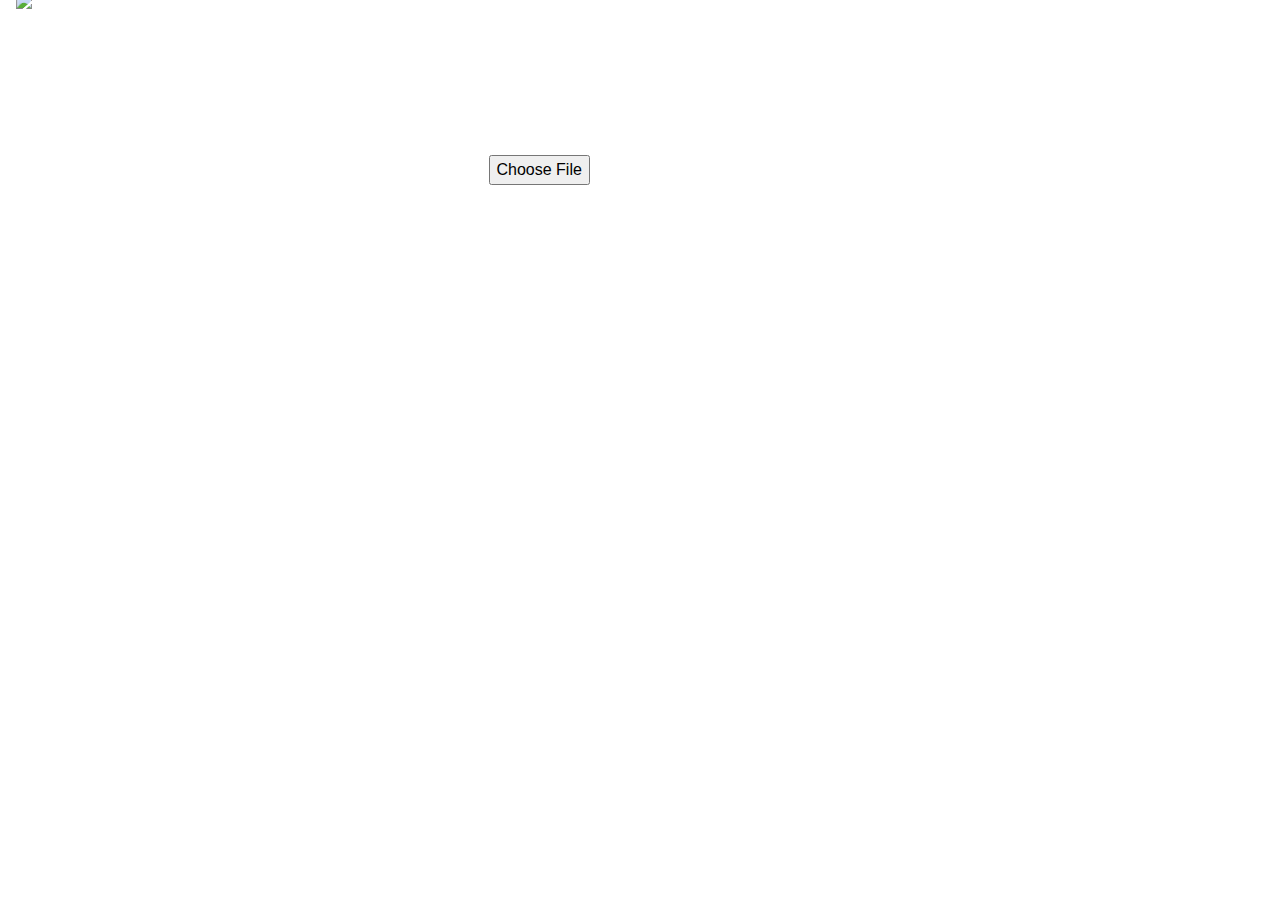
==== templates/index.html @ 32a80016 "Merge pull request #18 from nizarhaider/dev" ====
<!doctype html>
<html lang="en">
  <head>
    <!-- Required meta tags -->
    <meta charset="utf-8">
    <meta name="viewport" content="width=device-width, initial-scale=1, shrink-to-fit=no">
    <link rel="icon" href="{{ url_for('static', filename='logo.png') }}" type="image/png">
    <!-- Bootstrap CSS -->
    <script src="https://cdn.jsdelivr.net/npm/bootstrap@5.0.2/dist/js/bootstrap.bundle.min.js" integrity="sha384-MrcW6ZMFYlzcLA8Nl+NtUVF0sA7MsXsP1UyJoMp4YLEuNSfAP+JcXn/tWtIaxVXM" crossorigin="anonymous"></script>
    <script src="https://ajax.googleapis.com/ajax/libs/jquery/3.6.1/jquery.min.js"></script>
    <script src="https:1//cdn.jsdelivr.net/npm/popper.js@1.16.1/dist/umd/popper.min.js" integrity="sha384-9/reFTGAW83EW2RDu2S0VKaIzap3H66lZH81PoYlFhbGU+6BZp6G7niu735Sk7lN" crossorigin="anonymous"></script>
    <link href="https://cdn.jsdelivr.net/npm/bootstrap@5.0.2/dist/css/bootstrap.min.css" rel="stylesheet" integrity="sha384-EVSTQN3/azprG1Anm3QDgpJLIm9Nao0Yz1ztcQTwFspd3yD65VohhpuuCOmLASjC" crossorigin="anonymous">    
    <script src="https://cdnjs.cloudflare.com/ajax/libs/nprogress/0.2.0/nprogress.min.js"></script>
    <link rel="stylesheet" href="https://stackpath.bootstrapcdn.com/bootstrap/4.5.2/css/bootstrap.min.css" integrity="sha384-JcKb8q3iqJ61gNV9KGb8thSsNjpSL0n8PARn9HuZOnIxN0hoP+VmmDGMN5t9UJ0Z" crossorigin="anonymous">
    <link href="static/style.css" rel="stylesheet">
    <!--Google Fonts-->
    <link rel="preconnect" href="https://fonts.googleapis.com">
    <link rel="preconnect" href="https://fonts.gstatic.com" crossorigin>
    <link href="https://fonts.googleapis.com/css2?family=Open+Sans:wght@600&display=swap" rel="stylesheet">
    <link href="https://fonts.googleapis.com/css2?family=Open+Sans:wght@700&family=Righteous&display=swap" rel="stylesheet">
    <link href="https://fonts.googleapis.com/css2?family=Open+Sans:wght@700&family=Poppins:wght@500&family=Righteous&display=swap" rel="stylesheet">
    <link href="https://fonts.googleapis.com/css2?family=Open+Sans:wght@700&family=Poppins:wght@500;700&family=Righteous&display=swap" rel="stylesheet">

    <!-- Include the Dropzone.js library -->
    <script src="https://unpkg.com/dropzone@5/dist/min/dropzone.min.js"></script>
    <link rel="stylesheet" href="https://unpkg.com/dropzone@5/dist/min/dropzone.min.css" type="text/css"/>

    <!-- Loading.js library-->
    <link rel="stylesheet" type="text/css" href="static/loading-bar.css"/>
    <script type="text/javascript" src="static/loading-bar.js"></script>

    <!-- Google tag (gtag.js) -->
    <script async src="https://www.googletagmanager.com/gtag/js?id=G-7PQRHWGLGE"></script>
    <script>
    window.dataLayer = window.dataLayer || [];
    function gtag(){dataLayer.push(arguments);}
    gtag('js', new Date());

    gtag('config', 'G-7PQRHWGLGE');
    </script>
    
    <title>RoastMe</title>

  </head>
    <body class="bg-custom text-white">
    <header>
      <nav class="navbar navbar-expand-lg navbar-dark">
        <!-- <a class="navbar-brand" href="#">RoastMe</a>   -->
        <img class="header-img" src="static/roastme.gif" href="index.html" alt="reddit logo with burning eyes" style="margin-top: -15px; margin-bottom: -8px; height: 90px;" />
      </nav>
    </header>

      <div class="container">
        <div class="toast align-items-center bg-warning text-white border-0" role="alert" aria-live="assertive" aria-atomic="true">
          <div class="d-flex">
            <div class="toast-body" id="toast-body">
            </div>
            <button type="button" class="btn-close btn-close-white me-2 m-auto" data-bs-dismiss="toast" aria-label="Close"></button>
          </div>
        </div>

      <div class="my-5 d-flex justify-content-center align-items-center">
        <form  class="dropzone " id="myDropzone" enctype="multipart/form-data">
          <div class="fallback">
            <input name="image" type="file" />
          </div>
        </form>
      </div>

      <div class="my-5">
      <div class="comments-container" id="comments-container">
        <div class="tools">
          <div class="circle">
            <span class="red box"></span>
          </div>
          <div class="circle">
            <span class="yellow box"></span>
          </div>
          <div class="circle">
            <span class="green box"></span>
          </div>
        </div>

        <div class="comments-header" id="comments-header">
          <h3>> </h3>
        </div>

        <div id="comments-body" class="comments-body" >

          <br>

          <div >
            <div class="container">
              <div class="row align-items-center">
                <div class="col-lg-2 offset-lg-0 offset-md-5 offset-sm-3">
                  <img class="chat_icon mx-auto" alt="chat icon" id="chat_icon" src="static/chat_icon.png" style="max-width: 118px; min-width: 50px; display: none;"/>
                </div>
                
                
                <div class="col-lg-9 col-md-12" id="comments-list" style="margin-right: 50px; padding-left: 20px;" >
                  <span class="blinking-cursor">" "</span>
                </div>
              </div>
            </div>
            
      </div>  
      </div>
    </div>
  </div>
  <script src="static/scripts.js"></script>
    </body>
</html>
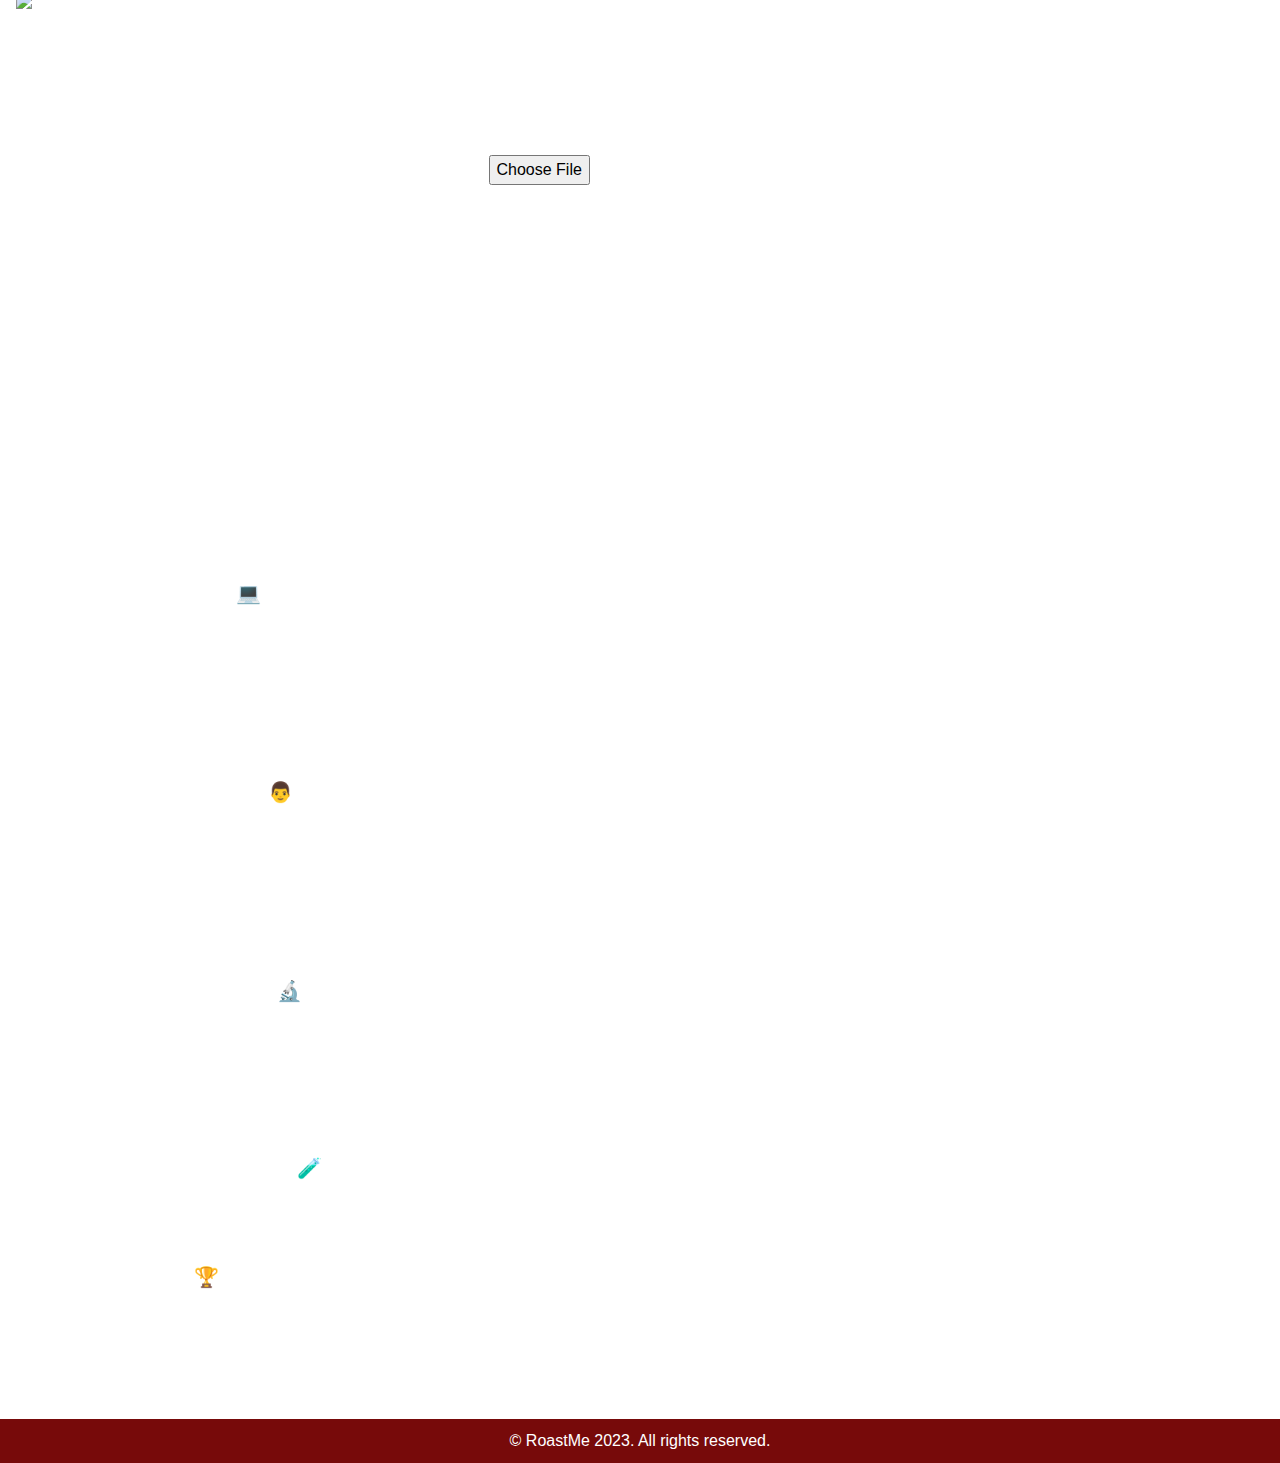
==== commit 98e0ebbc: "update to privacy page" ====
--- a/templates/index.html
+++ b/templates/index.html
@@ -1,6 +1,17 @@
 <!doctype html>
 <html lang="en">
   <head>
+    <script async src="https://pagead2.googlesyndication.com/pagead/js/adsbygoogle.js?client=ca-pub-4431721269722337"
+     crossorigin="anonymous"></script>
+    <!-- Google tag (gtag.js) -->
+    <script async src="https://www.googletagmanager.com/gtag/js?id=G-7PQRHWGLGE"></script>
+    <script>
+      window.dataLayer = window.dataLayer || [];
+      function gtag(){dataLayer.push(arguments);}
+      gtag('js', new Date());
+
+      gtag('config', 'G-7PQRHWGLGE');
+    </script>
     <!-- Required meta tags -->
     <meta charset="utf-8">
     <meta name="viewport" content="width=device-width, initial-scale=1, shrink-to-fit=no">
@@ -29,26 +40,25 @@
     <link rel="stylesheet" type="text/css" href="static/loading-bar.css"/>
     <script type="text/javascript" src="static/loading-bar.js"></script>
 
-    <!-- Google tag (gtag.js) -->
-    <script async src="https://www.googletagmanager.com/gtag/js?id=G-7PQRHWGLGE"></script>
-    <script>
-    window.dataLayer = window.dataLayer || [];
-    function gtag(){dataLayer.push(arguments);}
-    gtag('js', new Date());
 
-    gtag('config', 'G-7PQRHWGLGE');
-    </script>
     
-    <title>RoastMe</title>
+  <title>RoastMe</title>
 
   </head>
     <body class="bg-custom text-white">
     <header>
-      <nav class="navbar navbar-expand-lg navbar-dark">
-        <!-- <a class="navbar-brand" href="#">RoastMe</a>   -->
+      <nav class="navbar navbar-expand-lg navbar-dark" style="padding-right: 50px;">
         <img class="header-img" src="static/roastme.gif" href="index.html" alt="reddit logo with burning eyes" style="margin-top: -15px; margin-bottom: -8px; height: 90px;" />
+        <div class="collapse navbar-collapse" id="navbarNav">
+          <ul class="navbar-nav ml-auto">
+            <li class="nav-item">
+              <a class="nav-link" href="/privacy">Privacy Policy</a>
+            </li>
+          </ul>
+        </div>
       </nav>
     </header>
+
 
       <div class="container">
         <div class="toast align-items-center bg-warning text-white border-0" role="alert" aria-live="assertive" aria-atomic="true">
@@ -58,7 +68,9 @@
             <button type="button" class="btn-close btn-close-white me-2 m-auto" data-bs-dismiss="toast" aria-label="Close"></button>
           </div>
         </div>
-
+        <!-- <p class="text-center" style="font-size: 20px; font-family: 'Open Sans', sans-serif; font-weight: 400; margin-top: 50px; margin-bottom: 50px;">
+        Capture or upload a selfie to get roasted 😈
+      </p> -->
       <div class="my-5 d-flex justify-content-center align-items-center">
         <form  class="dropzone " id="myDropzone" enctype="multipart/form-data">
           <div class="fallback">
@@ -107,6 +119,49 @@
       </div>
     </div>
   </div>
+  <div>
+    <!--Adding paragaph-->
+    <span>
+      <h4 class="text-center" style="font-weight: 700; margin-bottom: 30px; margin-top: 200px;">How it works</h4>
+      <!-- <h3 class="text-left">How it works</h3> -->
+        <h5 style="font-weight: 700;" >Data Collection 💻</h5>
+        <p class="text-left" style="font-size: 15px; font-family: 'Open Sans', sans-serif; font-weight: 400; margin-top: 10px; margin-bottom: 30px;">
+        The first step in creating the roast bot was to collect data. The roast bot uses facial recognition technology to match users on the subreddit r/RoastMe with pre-existing comments from other users. To do this, a large database of comments was gathered from various sources, including the subreddit r/RoastMe and other online forums.<br><br>
+        In addition, the roast bot uses computer vision techniques to extract facial embeddings from over 50,000 faces posted on the subreddit r/RoastMe. Facial embeddings are mathematical representations of the unique features of a face, which can be used to compare different faces and identify similarities.<br>
+</p>
+        <h5 style="font-weight: 700;"">Facial Recognition 👨</h5>
+        <p class="text-left" style="font-size: 15px; font-family: 'Open Sans', sans-serif; font-weight: 400; margin-top: 10px; margin-bottom: 30px;">
+        Once the facial embeddings are extracted, the roast bot matches them with the facial embeddings of users who submit photos on the subreddit. The closest match in the database is then used to extract pre-existing comments, which are printed out by the roast bot as a response to the user's submission.<br><br>
+        Facial recognition technology is used to compare the facial embeddings of the user who submitted a photo with the facial embeddings in the database. The algorithm calculates the similarity between the two sets of embeddings and identifies the closest match. Once a match is found, the corresponding pre-existing comments are extracted and used as a response.<br>
+</p>
+        <h5 style="font-weight: 700;">Comment Selection 🔬</h5>
+        <p class="text-left" style="font-size: 15px; font-family: 'Open Sans', sans-serif; font-weight: 400; margin-top: 10px; margin-bottom: 30px;">
+        The roast bot's database contains over 0.5 million comments in total, which have been gathered from various sources. These comments are not generated by an NLP model, but rather are pre-existing comments made by other users on the subreddit r/RoastMe.<br><br>
+        The roast bot selects comments from the database based on the similarity of the facial embeddings. The comments are sorted in order of similarity, and the closest match is selected as the response.<br>
+</p>
+        <h5 style="font-weight: 700;">Response Generation 🧪</h5>
+              <p class="text-left" style="font-size: 15px; font-family: 'Open Sans', sans-serif; font-weight: 400; margin-top: 10px; margin-bottom: 30px;">
+
+        Once a comment has been selected, the roast bot generates a response by printing out the pre-existing comment. The roast bot can generate amusing and entertaining responses to users on the subreddit, based on the pre-existing comments in its database.
+</p>
+        <h5 style="font-weight: 700;">Conclusion🏆</h5>
+              <p class="text-left" style="font-size: 15px; font-family: 'Open Sans', sans-serif; font-weight: 400; margin-top: 10px; margin-bottom: 30px;">
+
+        In conclusion, the roast bot uses facial recognition technology and a large database of pre-existing comments to generate amusing and entertaining responses to users on the subreddit r/RoastMe. The process involves collecting data, extracting facial embeddings, using facial recognition to match users, selecting comments, and generating responses. While the roast bot does not use an NLP model to generate comments, it is still able to generate humorous and entertaining responses to users on the subreddit.
+      </p>
+    </span>
+  </div>
+</div>
+  <footer style="background-color: #770a0a; color: #fff; text-align: center; padding: 10px; padding-top: 10px; width: 100%;">
+    <div class="container">
+      <div class="row new">
+        <div class="col new">
+          <p style="margin: 0;">&copy; RoastMe 2023. All rights reserved.</p>
+        </div>
+      </div>
+    </div>
+  </footer>
+
   <script src="static/scripts.js"></script>
     </body>
 </html>
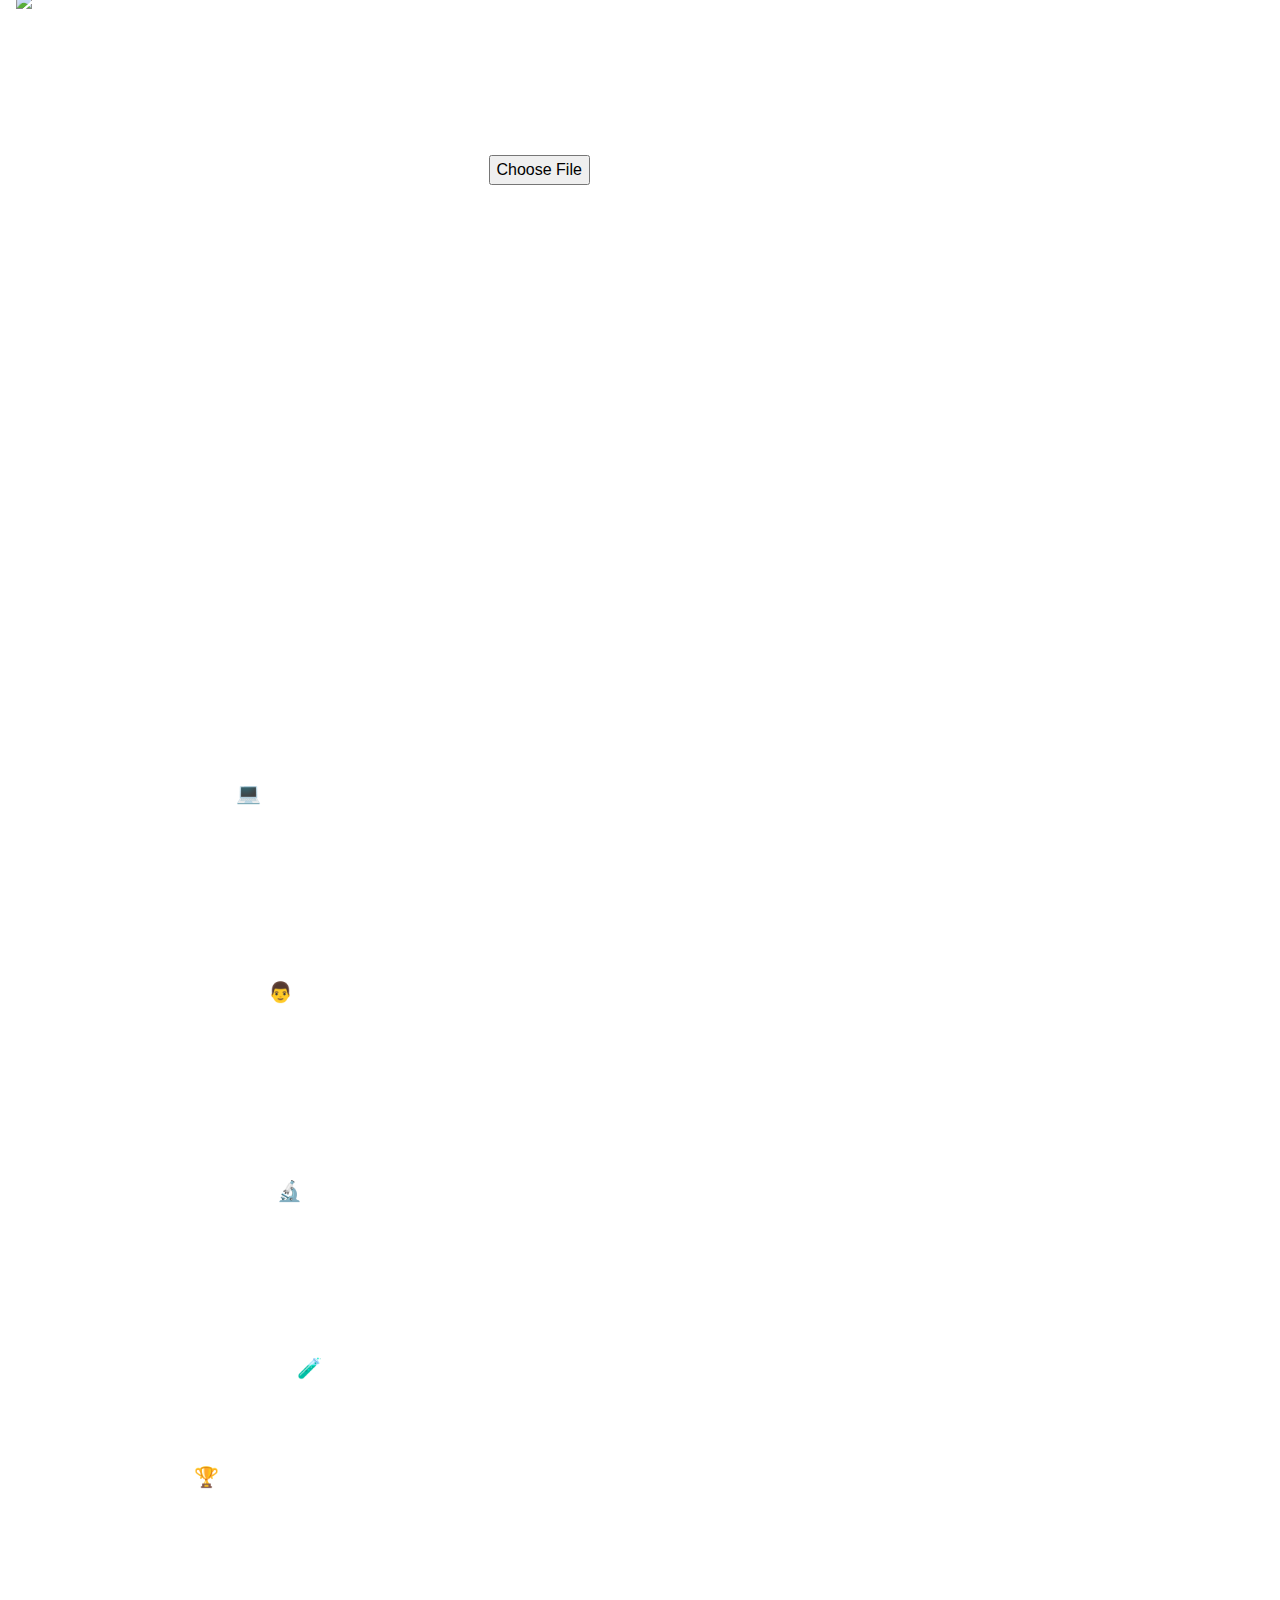
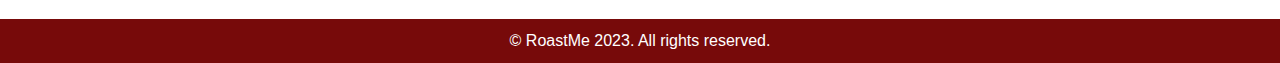
==== commit 222fe37c: "update" ====
--- a/templates/index.html
+++ b/templates/index.html
@@ -48,7 +48,7 @@
     <body class="bg-custom text-white">
     <header>
       <nav class="navbar navbar-expand-lg navbar-dark" style="padding-right: 50px;">
-        <img class="header-img" src="static/roastme.gif" href="index.html" alt="reddit logo with burning eyes" style="margin-top: -15px; margin-bottom: -8px; height: 90px;" />
+        <img class="header-img" src="static/roastme.gif" href="/" alt="reddit logo with burning eyes" style="margin-top: -15px; margin-bottom: -8px; height: 90px;" />
         <div class="collapse navbar-collapse" id="navbarNav">
           <ul class="navbar-nav ml-auto">
             <li class="nav-item">
@@ -122,7 +122,7 @@
   <div>
     <!--Adding paragaph-->
     <span>
-      <h4 class="text-center" style="font-weight: 700; margin-bottom: 30px; margin-top: 200px;">How it works</h4>
+      <h4 class="text-center" style="font-weight: 700; margin-bottom: 30px; margin-top: 400px;">How it works</h4>
       <!-- <h3 class="text-left">How it works</h3> -->
         <h5 style="font-weight: 700;" >Data Collection 💻</h5>
         <p class="text-left" style="font-size: 15px; font-family: 'Open Sans', sans-serif; font-weight: 400; margin-top: 10px; margin-bottom: 30px;">
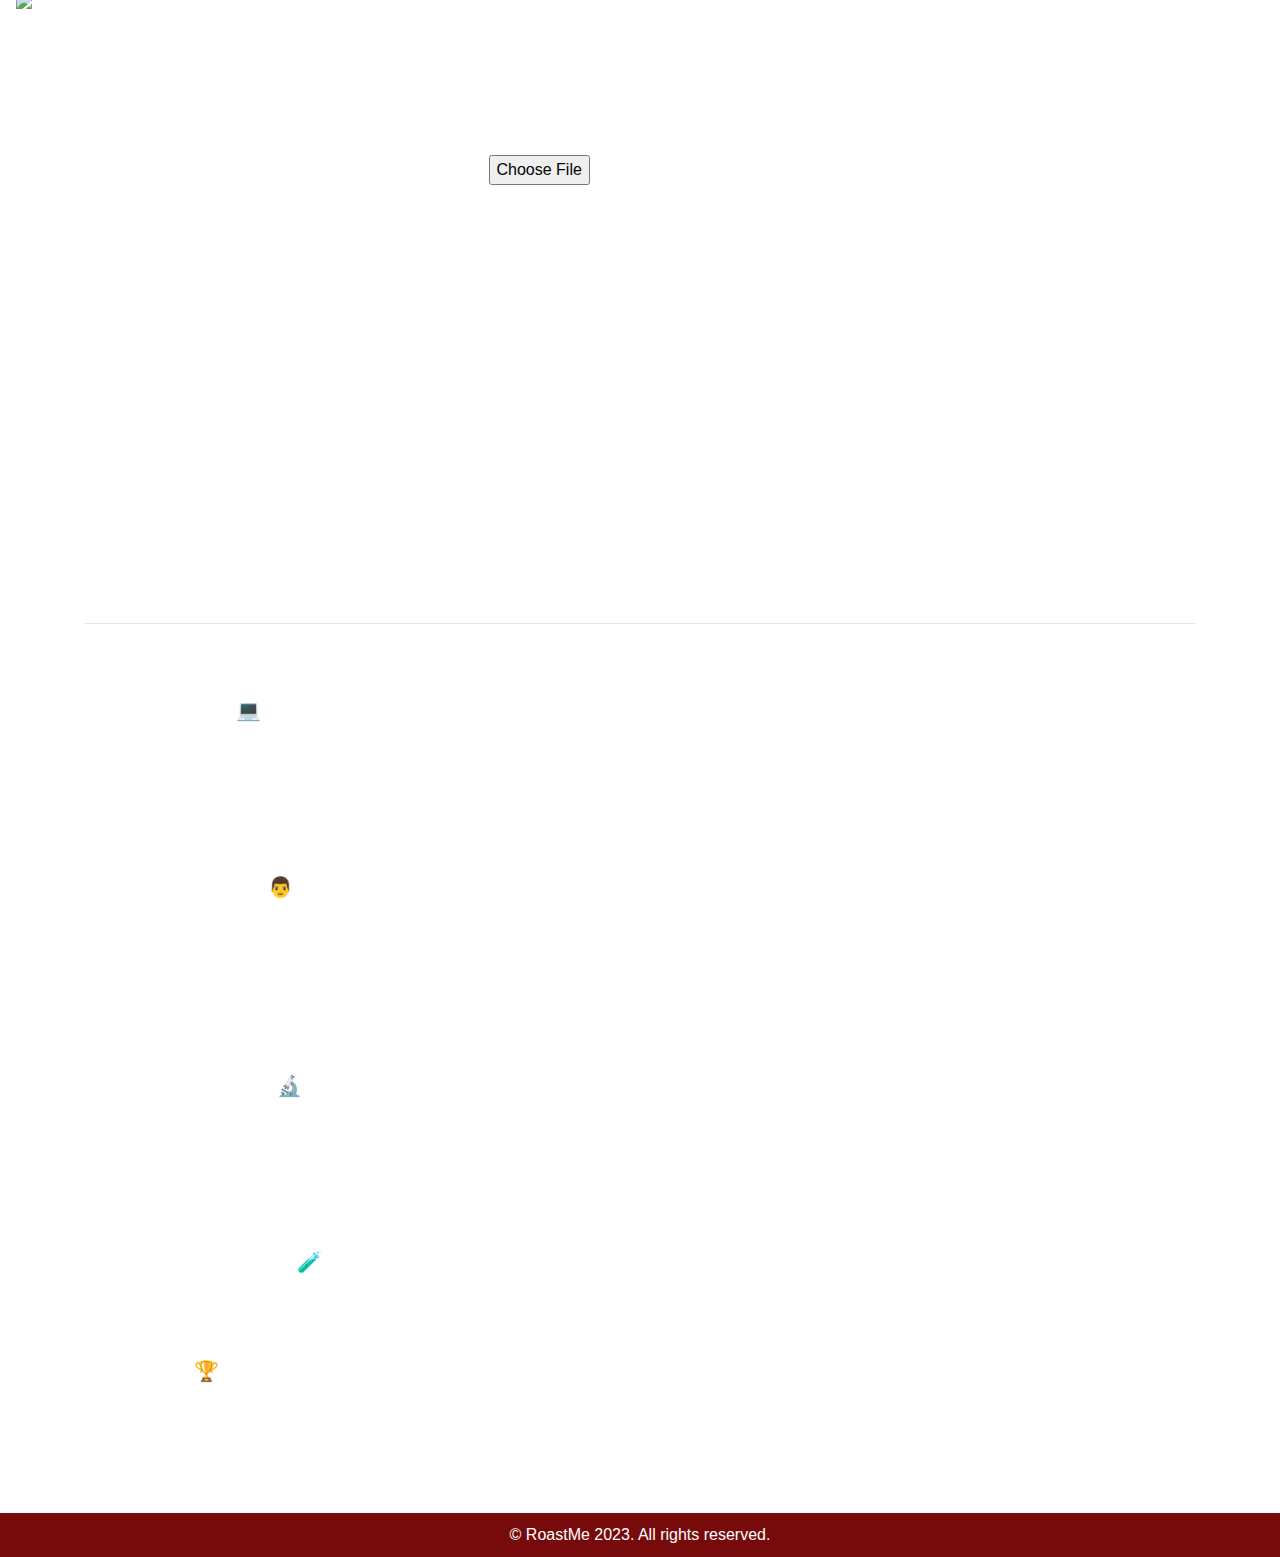
==== commit 8eb95d0a: "Update index.html" ====
--- a/templates/index.html
+++ b/templates/index.html
@@ -119,15 +119,16 @@
       </div>
     </div>
   </div>
-  <div>
+  <div style="margin-top: 300px;">
     <!--Adding paragaph-->
-    <span>
-      <h4 class="text-center" style="font-weight: 700; margin-bottom: 30px; margin-top: 400px;">How it works</h4>
+    <hr>
+    <span >
+      <h4 class="text-center" style="font-weight: 700; margin-bottom: 30px;">How it works</h4>
       <!-- <h3 class="text-left">How it works</h3> -->
         <h5 style="font-weight: 700;" >Data Collection 💻</h5>
         <p class="text-left" style="font-size: 15px; font-family: 'Open Sans', sans-serif; font-weight: 400; margin-top: 10px; margin-bottom: 30px;">
-        The first step in creating the roast bot was to collect data. The roast bot uses facial recognition technology to match users on the subreddit r/RoastMe with pre-existing comments from other users. To do this, a large database of comments was gathered from various sources, including the subreddit r/RoastMe and other online forums.<br><br>
-        In addition, the roast bot uses computer vision techniques to extract facial embeddings from over 50,000 faces posted on the subreddit r/RoastMe. Facial embeddings are mathematical representations of the unique features of a face, which can be used to compare different faces and identify similarities.<br>
+        The first step in creating the roast bot was to collect data. The roast bot uses facial recognition technology to match users on the subreddit r/RoastMe with pre-existing comments from other users. To do this, a large database of comments was gathered from the subreddit r/RoastMe <br><br>
+        In addition, the roast bot uses computer vision techniques to extract facial embeddings from over 145,000 faces posted on the subreddit r/RoastMe. Facial embeddings are mathematical representations of the unique features of a face, which can be used to compare different faces and identify similarities.<br>
 </p>
         <h5 style="font-weight: 700;"">Facial Recognition 👨</h5>
         <p class="text-left" style="font-size: 15px; font-family: 'Open Sans', sans-serif; font-weight: 400; margin-top: 10px; margin-bottom: 30px;">
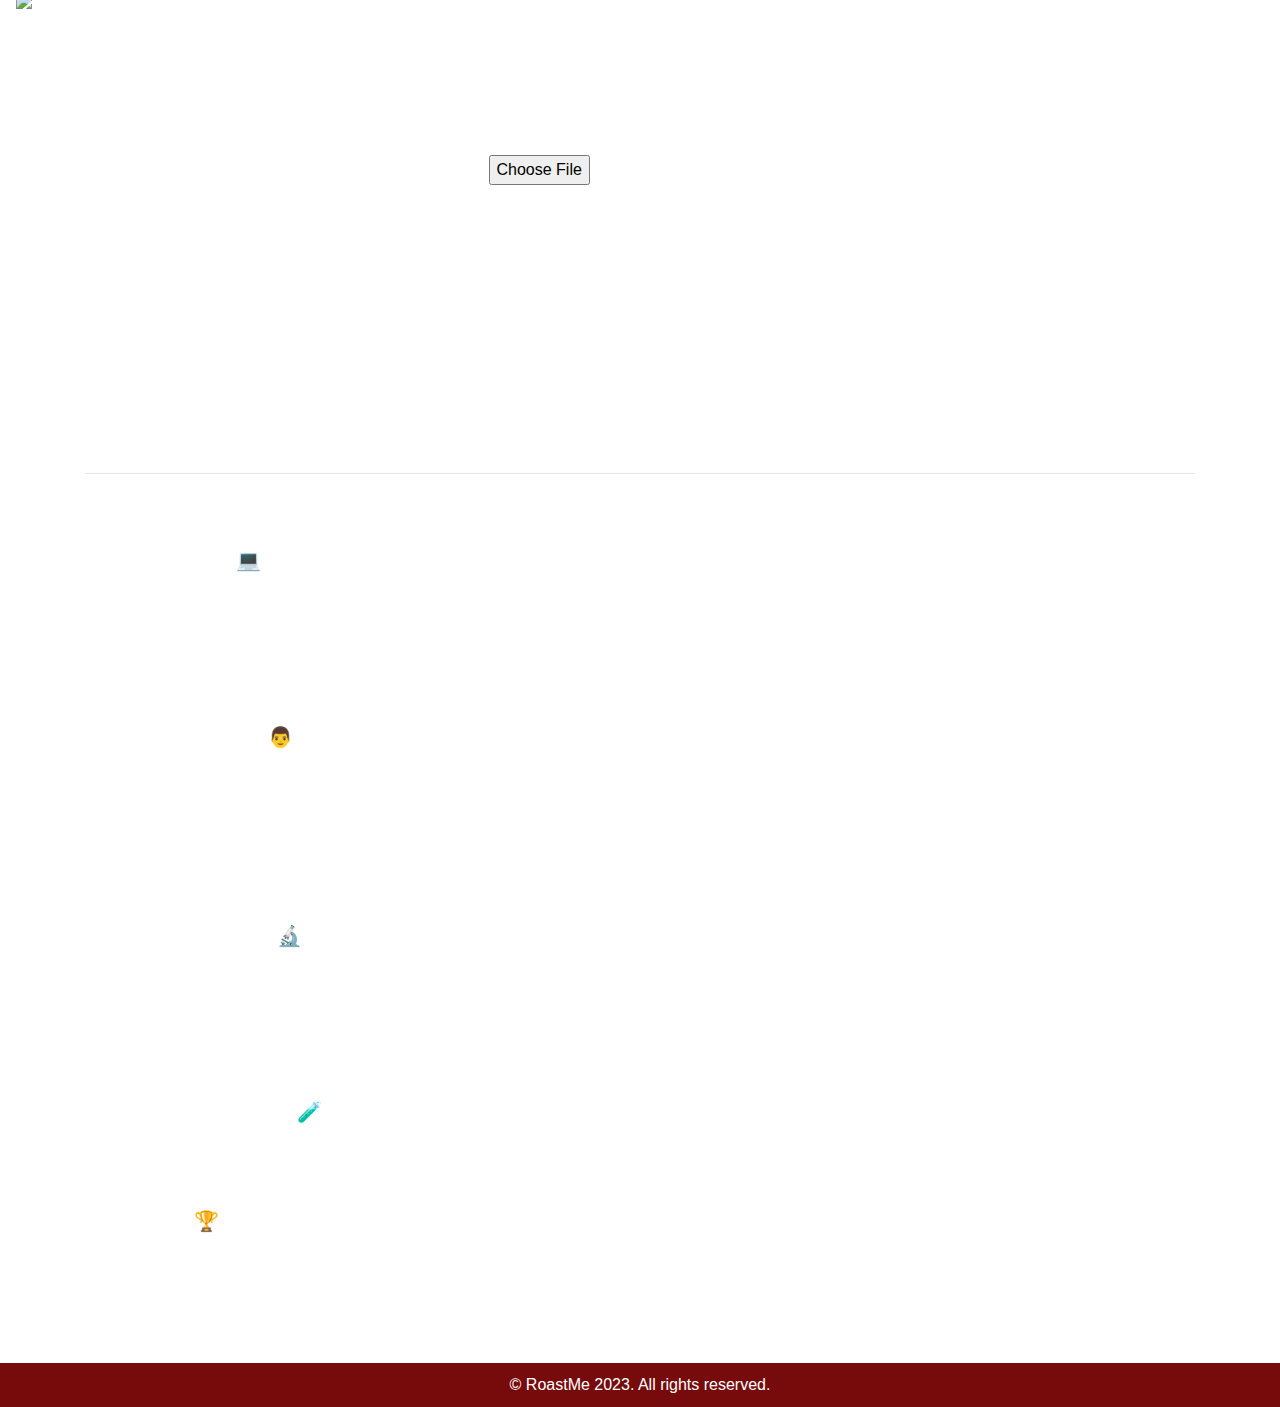
==== commit b9664362: "added feature to view match image" ====
--- a/templates/index.html
+++ b/templates/index.html
@@ -1,85 +1,99 @@
 <!doctype html>
 <html lang="en">
-  <head>
-    <script async src="https://pagead2.googlesyndication.com/pagead/js/adsbygoogle.js?client=ca-pub-4431721269722337"
-     crossorigin="anonymous"></script>
-    <!-- Google tag (gtag.js) -->
-    <script async src="https://www.googletagmanager.com/gtag/js?id=G-7PQRHWGLGE"></script>
-    <script>
-      window.dataLayer = window.dataLayer || [];
-      function gtag(){dataLayer.push(arguments);}
-      gtag('js', new Date());
-
-      gtag('config', 'G-7PQRHWGLGE');
-    </script>
-    <!-- Required meta tags -->
-    <meta charset="utf-8">
-    <meta name="viewport" content="width=device-width, initial-scale=1, shrink-to-fit=no">
-    <link rel="icon" href="{{ url_for('static', filename='logo.png') }}" type="image/png">
-    <!-- Bootstrap CSS -->
-    <script src="https://cdn.jsdelivr.net/npm/bootstrap@5.0.2/dist/js/bootstrap.bundle.min.js" integrity="sha384-MrcW6ZMFYlzcLA8Nl+NtUVF0sA7MsXsP1UyJoMp4YLEuNSfAP+JcXn/tWtIaxVXM" crossorigin="anonymous"></script>
-    <script src="https://ajax.googleapis.com/ajax/libs/jquery/3.6.1/jquery.min.js"></script>
-    <script src="https:1//cdn.jsdelivr.net/npm/popper.js@1.16.1/dist/umd/popper.min.js" integrity="sha384-9/reFTGAW83EW2RDu2S0VKaIzap3H66lZH81PoYlFhbGU+6BZp6G7niu735Sk7lN" crossorigin="anonymous"></script>
-    <link href="https://cdn.jsdelivr.net/npm/bootstrap@5.0.2/dist/css/bootstrap.min.css" rel="stylesheet" integrity="sha384-EVSTQN3/azprG1Anm3QDgpJLIm9Nao0Yz1ztcQTwFspd3yD65VohhpuuCOmLASjC" crossorigin="anonymous">    
-    <script src="https://cdnjs.cloudflare.com/ajax/libs/nprogress/0.2.0/nprogress.min.js"></script>
-    <link rel="stylesheet" href="https://stackpath.bootstrapcdn.com/bootstrap/4.5.2/css/bootstrap.min.css" integrity="sha384-JcKb8q3iqJ61gNV9KGb8thSsNjpSL0n8PARn9HuZOnIxN0hoP+VmmDGMN5t9UJ0Z" crossorigin="anonymous">
-    <link href="static/style.css" rel="stylesheet">
-    <!--Google Fonts-->
-    <link rel="preconnect" href="https://fonts.googleapis.com">
-    <link rel="preconnect" href="https://fonts.gstatic.com" crossorigin>
-    <link href="https://fonts.googleapis.com/css2?family=Open+Sans:wght@600&display=swap" rel="stylesheet">
-    <link href="https://fonts.googleapis.com/css2?family=Open+Sans:wght@700&family=Righteous&display=swap" rel="stylesheet">
-    <link href="https://fonts.googleapis.com/css2?family=Open+Sans:wght@700&family=Poppins:wght@500&family=Righteous&display=swap" rel="stylesheet">
-    <link href="https://fonts.googleapis.com/css2?family=Open+Sans:wght@700&family=Poppins:wght@500;700&family=Righteous&display=swap" rel="stylesheet">
-
-    <!-- Include the Dropzone.js library -->
-    <script src="https://unpkg.com/dropzone@5/dist/min/dropzone.min.js"></script>
-    <link rel="stylesheet" href="https://unpkg.com/dropzone@5/dist/min/dropzone.min.css" type="text/css"/>
-
-    <!-- Loading.js library-->
-    <link rel="stylesheet" type="text/css" href="static/loading-bar.css"/>
-    <script type="text/javascript" src="static/loading-bar.js"></script>
-
-
-    
+
+<head>
+  <script async src="https://pagead2.googlesyndication.com/pagead/js/adsbygoogle.js?client=ca-pub-4431721269722337"
+    crossorigin="anonymous"></script>
+  <!-- Google tag (gtag.js) -->
+  <script async src="https://www.googletagmanager.com/gtag/js?id=G-7PQRHWGLGE"></script>
+  <script>
+    window.dataLayer = window.dataLayer || [];
+    function gtag() { dataLayer.push(arguments); }
+    gtag('js', new Date());
+
+    gtag('config', 'G-7PQRHWGLGE');
+  </script>
+  <!-- Required meta tags -->
+  <meta charset="utf-8">
+  <meta name="viewport" content="width=device-width, initial-scale=1, shrink-to-fit=no">
+  <link rel="icon" href="{{ url_for('static', filename='logo.png') }}" type="image/png">
+  <!-- Bootstrap CSS -->
+  <script src="https://cdn.jsdelivr.net/npm/bootstrap@5.0.2/dist/js/bootstrap.bundle.min.js"
+    integrity="sha384-MrcW6ZMFYlzcLA8Nl+NtUVF0sA7MsXsP1UyJoMp4YLEuNSfAP+JcXn/tWtIaxVXM"
+    crossorigin="anonymous"></script>
+  <script src="https://ajax.googleapis.com/ajax/libs/jquery/3.6.1/jquery.min.js"></script>
+  <script src="https:1//cdn.jsdelivr.net/npm/popper.js@1.16.1/dist/umd/popper.min.js"
+    integrity="sha384-9/reFTGAW83EW2RDu2S0VKaIzap3H66lZH81PoYlFhbGU+6BZp6G7niu735Sk7lN"
+    crossorigin="anonymous"></script>
+  <link href="https://cdn.jsdelivr.net/npm/bootstrap@5.0.2/dist/css/bootstrap.min.css" rel="stylesheet"
+    integrity="sha384-EVSTQN3/azprG1Anm3QDgpJLIm9Nao0Yz1ztcQTwFspd3yD65VohhpuuCOmLASjC" crossorigin="anonymous">
+  <script src="https://cdnjs.cloudflare.com/ajax/libs/nprogress/0.2.0/nprogress.min.js"></script>
+  <link rel="stylesheet" href="https://stackpath.bootstrapcdn.com/bootstrap/4.5.2/css/bootstrap.min.css"
+    integrity="sha384-JcKb8q3iqJ61gNV9KGb8thSsNjpSL0n8PARn9HuZOnIxN0hoP+VmmDGMN5t9UJ0Z" crossorigin="anonymous">
+  <link href="static/style.css" rel="stylesheet">
+  <!--Google Fonts-->
+  <link rel="preconnect" href="https://fonts.googleapis.com">
+  <link rel="preconnect" href="https://fonts.gstatic.com" crossorigin>
+  <link href="https://fonts.googleapis.com/css2?family=Open+Sans:wght@600&display=swap" rel="stylesheet">
+  <link href="https://fonts.googleapis.com/css2?family=Open+Sans:wght@700&family=Righteous&display=swap"
+    rel="stylesheet">
+  <link
+    href="https://fonts.googleapis.com/css2?family=Open+Sans:wght@700&family=Poppins:wght@500&family=Righteous&display=swap"
+    rel="stylesheet">
+  <link
+    href="https://fonts.googleapis.com/css2?family=Open+Sans:wght@700&family=Poppins:wght@500;700&family=Righteous&display=swap"
+    rel="stylesheet">
+
+  <!-- Include the Dropzone.js library -->
+  <script src="https://unpkg.com/dropzone@5/dist/min/dropzone.min.js"></script>
+  <link rel="stylesheet" href="https://unpkg.com/dropzone@5/dist/min/dropzone.min.css" type="text/css" />
+
+  <!-- Loading.js library-->
+  <link rel="stylesheet" type="text/css" href="static/loading-bar.css" />
+  <script type="text/javascript" src="static/loading-bar.js"></script>
+
+
+
   <title>RoastMe</title>
 
-  </head>
-    <body class="bg-custom text-white">
-    <header>
-      <nav class="navbar navbar-expand-lg navbar-dark" style="padding-right: 50px;">
-        <img class="header-img" src="static/roastme.gif" href="/" alt="reddit logo with burning eyes" style="margin-top: -15px; margin-bottom: -8px; height: 90px;" />
-        <div class="collapse navbar-collapse" id="navbarNav">
-          <ul class="navbar-nav ml-auto">
-            <li class="nav-item">
-              <a class="nav-link" href="/privacy">Privacy Policy</a>
-            </li>
-          </ul>
-        </div>
-      </nav>
-    </header>
-
-
-      <div class="container">
-        <div class="toast align-items-center bg-warning text-white border-0" role="alert" aria-live="assertive" aria-atomic="true">
-          <div class="d-flex">
-            <div class="toast-body" id="toast-body">
-            </div>
-            <button type="button" class="btn-close btn-close-white me-2 m-auto" data-bs-dismiss="toast" aria-label="Close"></button>
-          </div>
-        </div>
-        <!-- <p class="text-center" style="font-size: 20px; font-family: 'Open Sans', sans-serif; font-weight: 400; margin-top: 50px; margin-bottom: 50px;">
-        Capture or upload a selfie to get roasted 😈
-      </p> -->
-      <div class="my-5 d-flex justify-content-center align-items-center">
-        <form  class="dropzone " id="myDropzone" enctype="multipart/form-data">
-          <div class="fallback">
-            <input name="image" type="file" />
-          </div>
-        </form>
-      </div>
-
-      <div class="my-5">
+</head>
+
+<body class="bg-custom text-white">
+  <header>
+    <nav class="navbar navbar-expand-lg navbar-dark" style="padding-right: 50px;">
+      <img class="header-img" src="static/roastme.gif" href="/index.html" alt="reddit logo with burning eyes"
+        style="margin-top: -15px; margin-bottom: -8px; height: 90px;" />
+      <div class="collapse navbar-collapse" id="navbarNav">
+        <ul class="navbar-nav ml-auto">
+          <li class="nav-item">
+            <a class="nav-link" href="/privacy">Privacy Policy</a>
+          </li>
+        </ul>
+      </div>
+    </nav>
+  </header>
+
+
+  <div class="container">
+    <div class="toast align-items-center bg-warning text-white border-0" role="alert" aria-live="assertive"
+      aria-atomic="true">
+      <div class="d-flex">
+        <div class="toast-body" id="toast-body">
+        </div>
+        <button type="button" class="btn-close btn-close-white me-2 m-auto" data-bs-dismiss="toast"
+          aria-label="Close"></button>
+      </div>
+    </div>
+
+    <div class="my-5 d-flex justify-content-center align-items-center">
+      <form class="dropzone " id="myDropzone" enctype="multipart/form-data">
+        <div class="fallback">
+          <input name="image" type="file" />
+        </div>
+      </form>
+    </div>
+
+    <div class="my-5">
       <div class="comments-container" id="comments-container">
         <div class="tools">
           <div class="circle">
@@ -97,63 +111,92 @@
           <h3>> </h3>
         </div>
 
-        <div id="comments-body" class="comments-body" >
+        <div id="comments-body" class="comments-body">
 
           <br>
 
-          <div >
+          <div>
             <div class="container">
               <div class="row align-items-center">
                 <div class="col-lg-2 offset-lg-0 offset-md-5 offset-sm-3">
-                  <img class="chat_icon mx-auto" alt="chat icon" id="chat_icon" src="static/chat_icon.png" style="max-width: 118px; min-width: 50px; display: none;"/>
+                  <img class="chat_icon mx-auto" alt="chat icon" id="chat_icon" src="static/chat_icon.png"
+                    style="max-width: 118px; min-width: 50px; display: none;" />
                 </div>
-                
-                
-                <div class="col-lg-9 col-md-12" id="comments-list" style="margin-right: 50px; padding-left: 20px;" >
+
+
+                <div class="col-lg-9 col-md-12" id="comments-list" style="margin-right: 50px; padding-left: 20px;">
                   <span class="blinking-cursor">" "</span>
                 </div>
               </div>
             </div>
-            
-      </div>  
-      </div>
+
+          </div>
+        </div>
+      </div>
+    </div>
+    <div class="text-center" id="show_match_img" style="margin-top: 100px;">
+        <a class="text-center" href="#" id="show_match_link" style="display:none; margin-bottom: 20px;">Show me my match</a>
+        <img src="" alt="match image" id="match_img" style="display: none;  width: 350px; margin: 0 auto; border-radius: 15px;">
+    </div>
+    <div style="margin-top: 150px;">
+      <!--Adding paragaph-->
+      <hr>
+      <span>
+        <h4 class="text-center" style="font-weight: 700; margin-bottom: 30px;">How it works</h4>
+        <!-- <h3 class="text-left">How it works</h3> -->
+        <h5 style="font-weight: 700;">Data Collection 💻</h5>
+        <p class="text-left"
+          style="font-size: 15px; font-family: 'Open Sans', sans-serif; font-weight: 400; margin-top: 10px; margin-bottom: 30px;">
+          The first step in creating the roast bot was to collect data. The roast bot uses facial recognition technology
+          to match users on the subreddit r/RoastMe with pre-existing comments from other users. To do this, a large
+          database of comments was gathered from the subreddit r/RoastMe <br><br>
+          In addition, the roast bot uses computer vision techniques to extract facial embeddings from over 145,000
+          faces posted on the subreddit r/RoastMe. Facial embeddings are mathematical representations of the unique
+          features of a face, which can be used to compare different faces and identify similarities.<br>
+        </p>
+        <h5 style="font-weight: 700;"">Facial Recognition 👨</h5>
+        <p class=" text-left"
+          style="font-size: 15px; font-family: 'Open Sans', sans-serif; font-weight: 400; margin-top: 10px; margin-bottom: 30px;">
+          Once the facial embeddings are extracted, the roast bot matches them with the facial embeddings of users who
+          submit photos on the subreddit. The closest match in the database is then used to extract pre-existing
+          comments, which are printed out by the roast bot as a response to the user's submission.<br><br>
+          Facial recognition technology is used to compare the facial embeddings of the user who submitted a photo with
+          the facial embeddings in the database. The algorithm calculates the similarity between the two sets of
+          embeddings and identifies the closest match. Once a match is found, the corresponding pre-existing comments
+          are extracted and used as a response.<br>
+          </p>
+          <h5 style="font-weight: 700;">Comment Selection 🔬</h5>
+          <p class="text-left"
+            style="font-size: 15px; font-family: 'Open Sans', sans-serif; font-weight: 400; margin-top: 10px; margin-bottom: 30px;">
+            The roast bot's database contains over 0.5 million comments in total, which have been gathered from various
+            sources. These comments are not generated by an NLP model, but rather are pre-existing comments made by
+            other users on the subreddit r/RoastMe.<br><br>
+            The roast bot selects comments from the database based on the similarity of the facial embeddings. The
+            comments are sorted in order of similarity, and the closest match is selected as the response.<br>
+          </p>
+          <h5 style="font-weight: 700;">Response Generation 🧪</h5>
+          <p class="text-left"
+            style="font-size: 15px; font-family: 'Open Sans', sans-serif; font-weight: 400; margin-top: 10px; margin-bottom: 30px;">
+
+            Once a comment has been selected, the roast bot generates a response by printing out the pre-existing
+            comment. The roast bot can generate amusing and entertaining responses to users on the subreddit, based on
+            the pre-existing comments in its database.
+          </p>
+          <h5 style="font-weight: 700;">Conclusion🏆</h5>
+          <p class="text-left"
+            style="font-size: 15px; font-family: 'Open Sans', sans-serif; font-weight: 400; margin-top: 10px; margin-bottom: 30px;">
+
+            In conclusion, the roast bot uses facial recognition technology and a large database of pre-existing
+            comments to generate amusing and entertaining responses to users on the subreddit r/RoastMe. The process
+            involves collecting data, extracting facial embeddings, using facial recognition to match users, selecting
+            comments, and generating responses. While the roast bot does not use an NLP model to generate comments, it
+            is still able to generate humorous and entertaining responses to users on the subreddit.
+          </p>
+      </span>
     </div>
   </div>
-  <div style="margin-top: 300px;">
-    <!--Adding paragaph-->
-    <hr>
-    <span >
-      <h4 class="text-center" style="font-weight: 700; margin-bottom: 30px;">How it works</h4>
-      <!-- <h3 class="text-left">How it works</h3> -->
-        <h5 style="font-weight: 700;" >Data Collection 💻</h5>
-        <p class="text-left" style="font-size: 15px; font-family: 'Open Sans', sans-serif; font-weight: 400; margin-top: 10px; margin-bottom: 30px;">
-        The first step in creating the roast bot was to collect data. The roast bot uses facial recognition technology to match users on the subreddit r/RoastMe with pre-existing comments from other users. To do this, a large database of comments was gathered from the subreddit r/RoastMe <br><br>
-        In addition, the roast bot uses computer vision techniques to extract facial embeddings from over 145,000 faces posted on the subreddit r/RoastMe. Facial embeddings are mathematical representations of the unique features of a face, which can be used to compare different faces and identify similarities.<br>
-</p>
-        <h5 style="font-weight: 700;"">Facial Recognition 👨</h5>
-        <p class="text-left" style="font-size: 15px; font-family: 'Open Sans', sans-serif; font-weight: 400; margin-top: 10px; margin-bottom: 30px;">
-        Once the facial embeddings are extracted, the roast bot matches them with the facial embeddings of users who submit photos on the subreddit. The closest match in the database is then used to extract pre-existing comments, which are printed out by the roast bot as a response to the user's submission.<br><br>
-        Facial recognition technology is used to compare the facial embeddings of the user who submitted a photo with the facial embeddings in the database. The algorithm calculates the similarity between the two sets of embeddings and identifies the closest match. Once a match is found, the corresponding pre-existing comments are extracted and used as a response.<br>
-</p>
-        <h5 style="font-weight: 700;">Comment Selection 🔬</h5>
-        <p class="text-left" style="font-size: 15px; font-family: 'Open Sans', sans-serif; font-weight: 400; margin-top: 10px; margin-bottom: 30px;">
-        The roast bot's database contains over 0.5 million comments in total, which have been gathered from various sources. These comments are not generated by an NLP model, but rather are pre-existing comments made by other users on the subreddit r/RoastMe.<br><br>
-        The roast bot selects comments from the database based on the similarity of the facial embeddings. The comments are sorted in order of similarity, and the closest match is selected as the response.<br>
-</p>
-        <h5 style="font-weight: 700;">Response Generation 🧪</h5>
-              <p class="text-left" style="font-size: 15px; font-family: 'Open Sans', sans-serif; font-weight: 400; margin-top: 10px; margin-bottom: 30px;">
-
-        Once a comment has been selected, the roast bot generates a response by printing out the pre-existing comment. The roast bot can generate amusing and entertaining responses to users on the subreddit, based on the pre-existing comments in its database.
-</p>
-        <h5 style="font-weight: 700;">Conclusion🏆</h5>
-              <p class="text-left" style="font-size: 15px; font-family: 'Open Sans', sans-serif; font-weight: 400; margin-top: 10px; margin-bottom: 30px;">
-
-        In conclusion, the roast bot uses facial recognition technology and a large database of pre-existing comments to generate amusing and entertaining responses to users on the subreddit r/RoastMe. The process involves collecting data, extracting facial embeddings, using facial recognition to match users, selecting comments, and generating responses. While the roast bot does not use an NLP model to generate comments, it is still able to generate humorous and entertaining responses to users on the subreddit.
-      </p>
-    </span>
-  </div>
-</div>
-  <footer style="background-color: #770a0a; color: #fff; text-align: center; padding: 10px; padding-top: 10px; width: 100%;">
+  <footer
+    style="background-color: #770a0a; color: #fff; text-align: center; padding: 10px; padding-top: 10px; width: 100%;">
     <div class="container">
       <div class="row new">
         <div class="col new">
@@ -164,5 +207,6 @@
   </footer>
 
   <script src="static/scripts.js"></script>
-    </body>
-</html>
+</body>
+
+</html>